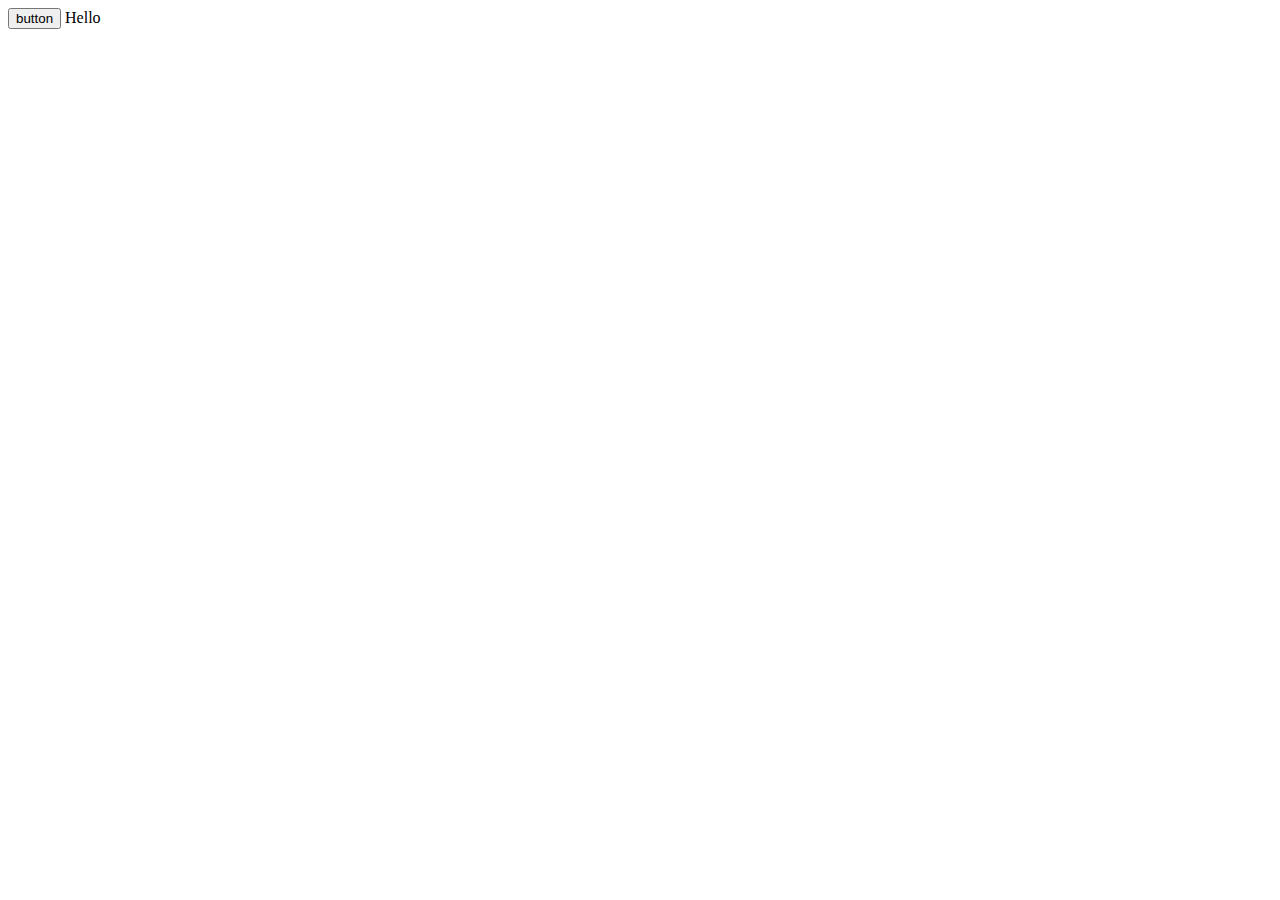
==== Fullscreen.html @ 21b800ea "Create Fullscreen.html" ====
<!DOCTYPE html>
<html lang="en">
<head>
    <meta charset="UTF-8">
    <title>Page title</title>
</head>
<body onload="DoFullScreen()">
    <form id="form1" runat="server" >
        <div id="div1">
            <input id="bt1" type="button" value="button"   />
            Hello
        </div>
    </form>
     <script type="text/javascript">
            function DoFullScreen() {

                var isInFullScreen = (document.fullScreenElement && document.fullScreenElement !== null) ||    // alternative standard method  
                (document.mozFullScreen || document.webkitIsFullScreen);

                var docElm = document.documentElement;
                if (!isInFullScreen) {

                    if (docElm.requestFullscreen) {
                        docElm.requestFullscreen();
                    }
                    else if (docElm.mozRequestFullScreen) {
                        docElm.mozRequestFullScreen();
                        //alert("Mozilla entering fullscreen!");
                    }
                    else if (docElm.webkitRequestFullScreen) {
                        docElm.webkitRequestFullScreen();
                        alert("Webkit entering fullscreen!");
                    }
                }
            }

        </script>
</body>
</html>
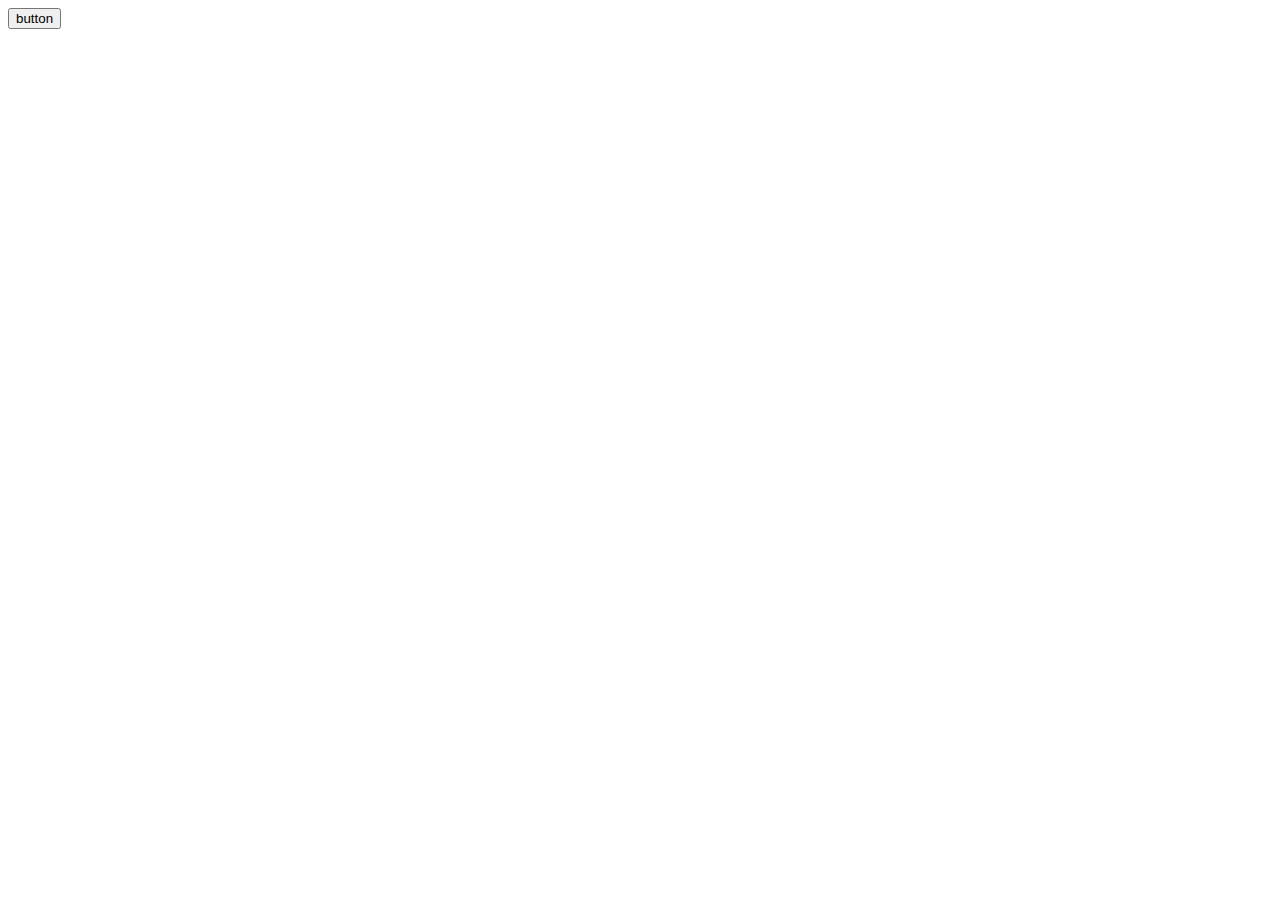
==== commit c53965c8: "Update Fullscreen.html" ====
--- a/Fullscreen.html
+++ b/Fullscreen.html
@@ -4,36 +4,25 @@
     <meta charset="UTF-8">
     <title>Page title</title>
 </head>
-<body onload="DoFullScreen()">
-    <form id="form1" runat="server" >
-        <div id="div1">
-            <input id="bt1" type="button" value="button"   />
-            Hello
-        </div>
-    </form>
+<body onload="ff(this)">
+            <input id="bt1" type="button" value="button" onclick ="openFullscreen()"  />
+
      <script type="text/javascript">
-            function DoFullScreen() {
-
-                var isInFullScreen = (document.fullScreenElement && document.fullScreenElement !== null) ||    // alternative standard method  
-                (document.mozFullScreen || document.webkitIsFullScreen);
-
-                var docElm = document.documentElement;
-                if (!isInFullScreen) {
-
-                    if (docElm.requestFullscreen) {
-                        docElm.requestFullscreen();
-                    }
-                    else if (docElm.mozRequestFullScreen) {
-                        docElm.mozRequestFullScreen();
-                        //alert("Mozilla entering fullscreen!");
-                    }
-                    else if (docElm.webkitRequestFullScreen) {
-                        docElm.webkitRequestFullScreen();
-                        alert("Webkit entering fullscreen!");
-                    }
-                }
-            }
-
+         let bt=document.getElementById("bt1");
+         function ff () {
+             setTimeout(()=>{bt.click();},2000);
+         }
+         var elem = document.documentElement;
+     
+function openFullscreen() {
+  if (elem.requestFullscreen) {
+    elem.requestFullscreen();
+  } else if (elem.webkitRequestFullscreen) { /* Safari */
+    elem.webkitRequestFullscreen();
+  } else if (elem.msRequestFullscreen) { /* IE11 */
+    elem.msRequestFullscreen();
+  }
+}
         </script>
 </body>
 </html>
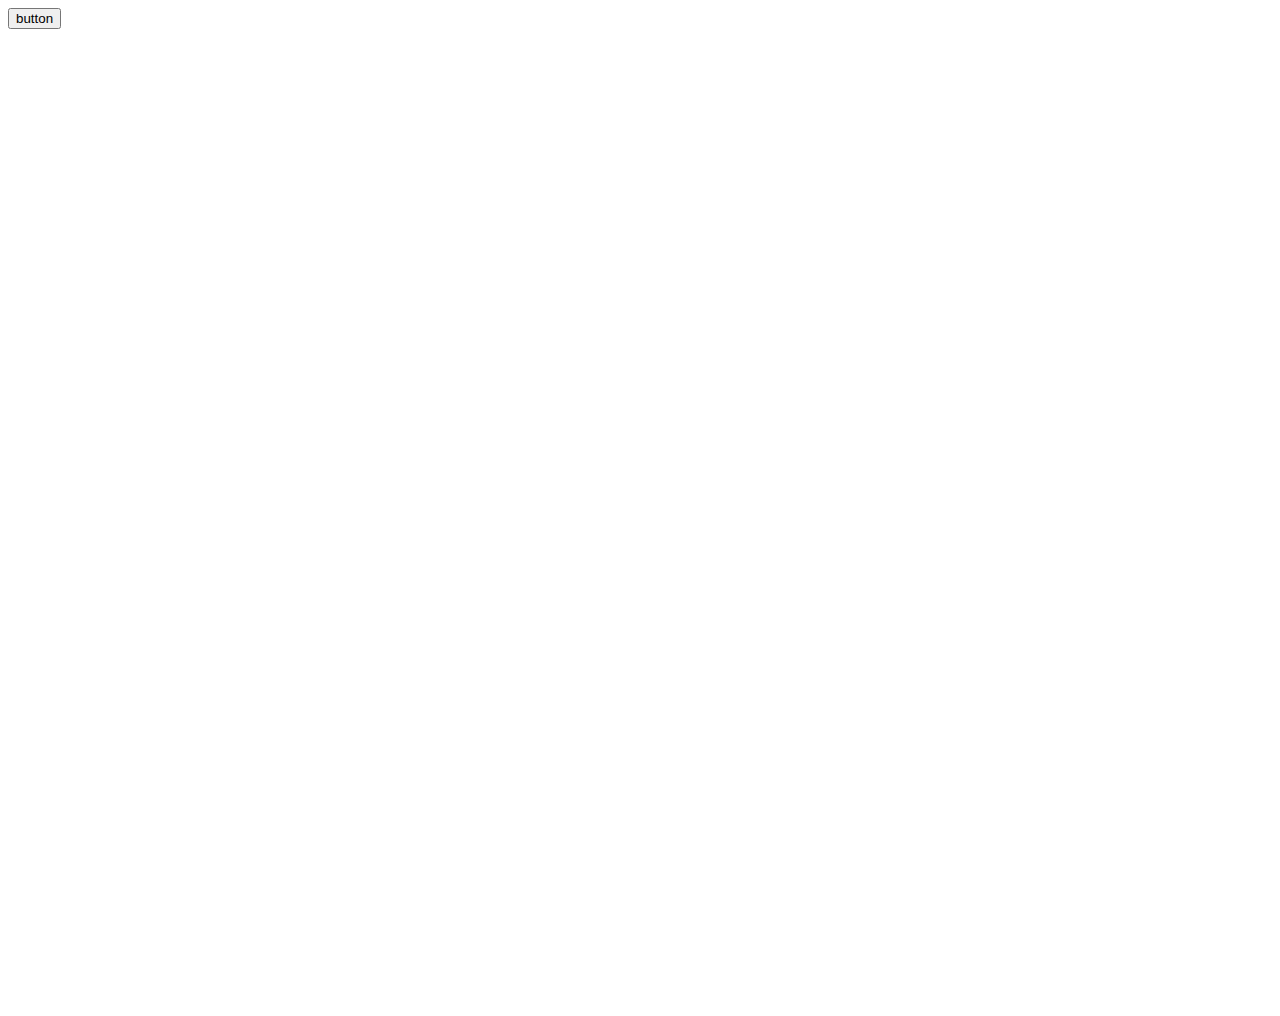
==== commit ba9aef9d: "Update Fullscreen.html" ====
--- a/Fullscreen.html
+++ b/Fullscreen.html
@@ -4,7 +4,7 @@
     <meta charset="UTF-8">
     <title>Page title</title>
 </head>
-<body onload="ff(this)">
+<body onload="ff(this)" style="height: 1000px">
             <input id="bt1" type="button" value="button" onclick ="openFullscreen()"  />
 
      <script type="text/javascript">
